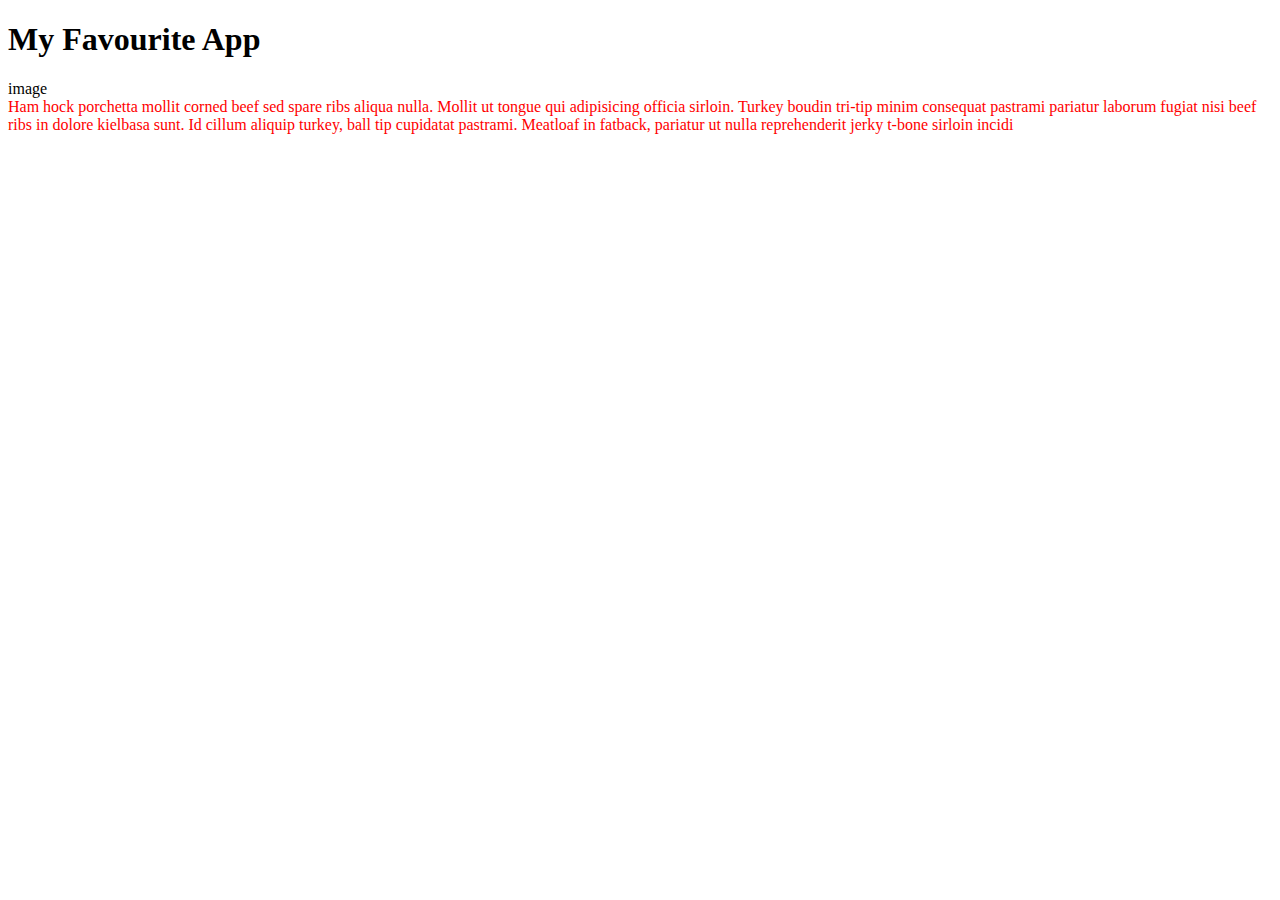
==== portfolio/toplist/index.html @ 04d23394 "Practicing using Udacity" ====
<!DOCTYPE html>
<html>
<head>
    <link rel="stylesheet" type="text/css" href="style.css"/>
</head>
<body>
    <h1>My Favourite App</h1>
    <div class="app">
        <div class="screenshot">image</div>
        <div class="description">Ham hock porchetta mollit corned beef
                sed spare ribs aliqua nulla. Mollit ut
                tongue qui adipisicing officia sirloin.
                Turkey boudin tri-tip minim consequat
                pastrami pariatur laborum fugiat nisi
                beef ribs in dolore kielbasa sunt. Id cillum
                aliquip turkey, ball tip cupidatat pastrami.
                Meatloaf in fatback, pariatur ut nulla
                reprehenderit jerky t-bone sirloin incidi</div>
    </div> 
</body>
</html>
---- portfolio/toplist/style.css ----
.description {
    color: red;
}
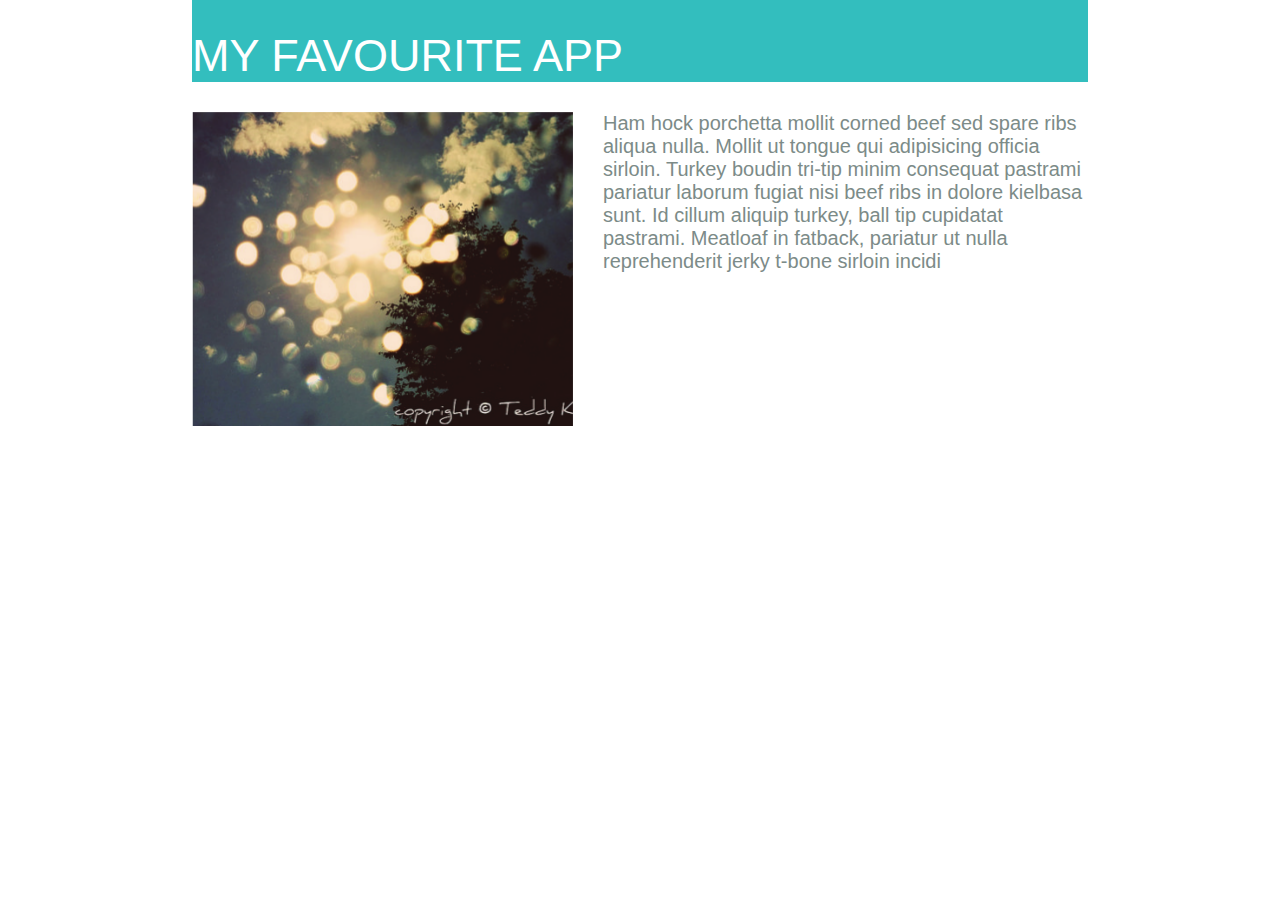
==== commit 99e02f43: "learning and practicing html and CSS with Udacity" ====
--- a/portfolio/toplist/index.html
+++ b/portfolio/toplist/index.html
@@ -2,11 +2,12 @@
 <html>
 <head>
     <link rel="stylesheet" type="text/css" href="style.css"/>
+    <title>My Favourite App</title>
 </head>
 <body>
-    <h1>My Favourite App</h1>
+    <header>MY FAVOURITE APP</header>
     <div class="app">
-        <div class="screenshot">image</div>
+        <img src="images/app.png" alt="This is a screenshot">
         <div class="description">Ham hock porchetta mollit corned beef
                 sed spare ribs aliqua nulla. Mollit ut
                 tongue qui adipisicing officia sirloin.
--- a/portfolio/toplist/style.css
+++ b/portfolio/toplist/style.css
@@ -1,3 +1,31 @@
+img {
+    max-width: 460px;
+    box-sizing: border-box;
+    padding: 30px 0px 0px 0px;
+}
+
 .description {
-    color: red;
+    max-width: 705px;
+    box-sizing: border-box;
+    padding: 30px 0px 0px 30px;
+    font-family: 'Gill Sans', 'Gill Sans MT', Calibri, 'Trebuchet MS', sans-serif;
+    font-size: 20px;
+    color: #7C8B88;
+}
+
+.app {
+    display: flex;
+}
+
+header {
+    background-color: #33BEBE;
+    font-family: Arial, Helvetica, sans-serif;
+    font-style: normal;
+    color: white;
+    font-size: 45px;
+    padding: 30px 0px 0px 0px;
+}
+
+body {
+    margin: 0% 15% 0% 15%;
 }